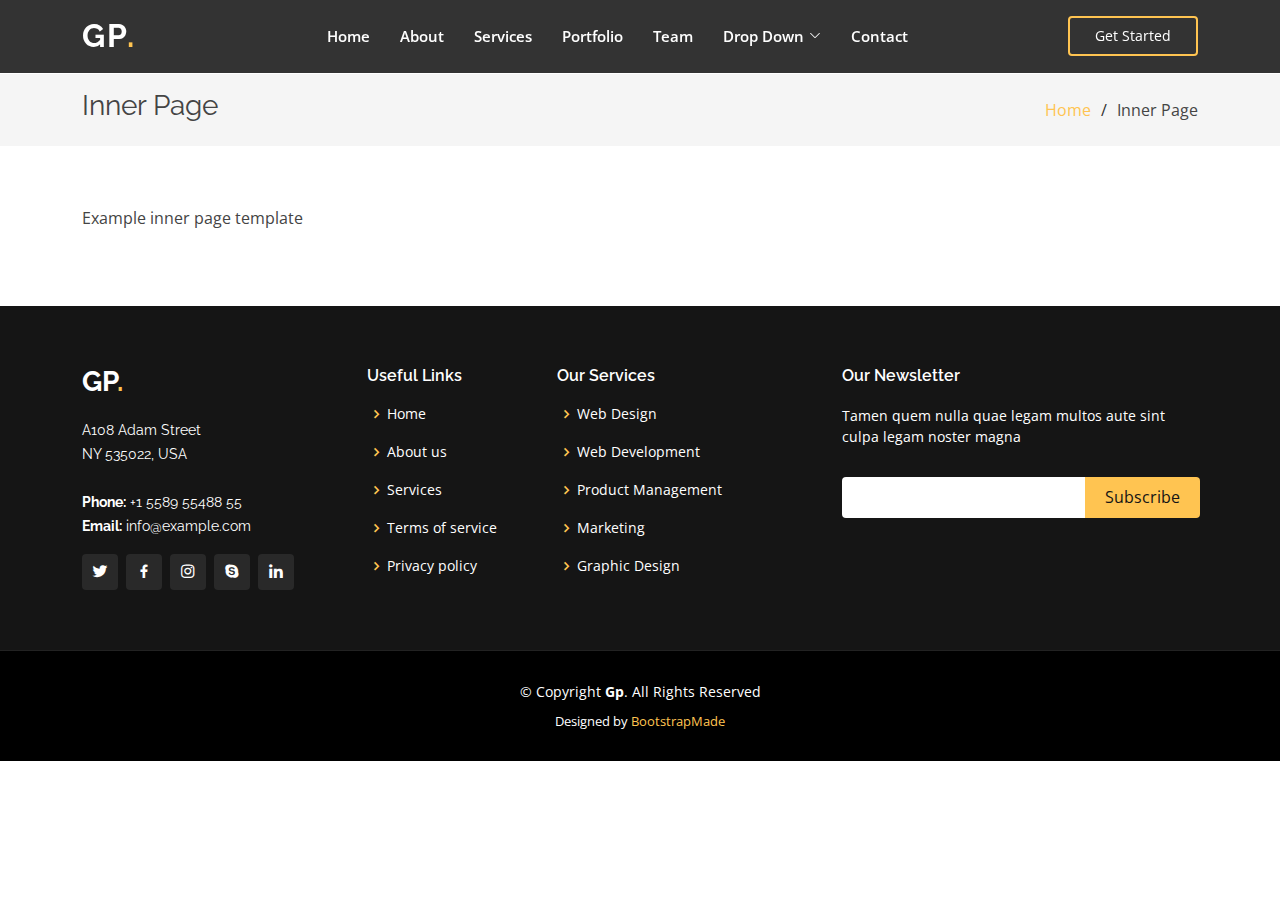
==== inner-page.html @ 879fa651 "First commit" ====
<!DOCTYPE html>
<html lang="en">

<head>
  <meta charset="utf-8">
  <meta content="width=device-width, initial-scale=1.0" name="viewport">

  <title>Inner Page - Gp Bootstrap Template</title>
  <meta content="" name="description">
  <meta content="" name="keywords">

  <!-- Favicons -->
  <link href="assets/img/favicon.png" rel="icon">
  <link href="assets/img/apple-touch-icon.png" rel="apple-touch-icon">

  <!-- Google Fonts -->
  <link href="https://fonts.googleapis.com/css?family=Open+Sans:300,300i,400,400i,600,600i,700,700i|Raleway:300,300i,400,400i,500,500i,600,600i,700,700i|Poppins:300,300i,400,400i,500,500i,600,600i,700,700i" rel="stylesheet">

  <!-- Vendor CSS Files -->
  <link href="assets/vendor/aos/aos.css" rel="stylesheet">
  <link href="assets/vendor/bootstrap/css/bootstrap.min.css" rel="stylesheet">
  <link href="assets/vendor/bootstrap-icons/bootstrap-icons.css" rel="stylesheet">
  <link href="assets/vendor/boxicons/css/boxicons.min.css" rel="stylesheet">
  <link href="assets/vendor/glightbox/css/glightbox.min.css" rel="stylesheet">
  <link href="assets/vendor/remixicon/remixicon.css" rel="stylesheet">
  <link href="assets/vendor/swiper/swiper-bundle.min.css" rel="stylesheet">

  <!-- Template Main CSS File -->
  <link href="assets/css/style.css" rel="stylesheet">

  <!-- =======================================================
  * Template Name: Gp - v4.3.0
  * Template URL: https://bootstrapmade.com/gp-free-multipurpose-html-bootstrap-template/
  * Author: BootstrapMade.com
  * License: https://bootstrapmade.com/license/
  ======================================================== -->
</head>

<body>

  <!-- ======= Header ======= -->
  <header id="header" class="fixed-top header-inner-pages">
    <div class="container d-flex align-items-center justify-content-lg-between">

      <h1 class="logo me-auto me-lg-0"><a href="index.html">Gp<span>.</span></a></h1>
      <!-- Uncomment below if you prefer to use an image logo -->
      <!-- <a href="index.html" class="logo me-auto me-lg-0"><img src="assets/img/logo.png" alt="" class="img-fluid"></a>-->

      <nav id="navbar" class="navbar order-last order-lg-0">
        <ul>
          <li><a class="nav-link scrollto " href="#hero">Home</a></li>
          <li><a class="nav-link scrollto" href="#about">About</a></li>
          <li><a class="nav-link scrollto" href="#services">Services</a></li>
          <li><a class="nav-link scrollto " href="#portfolio">Portfolio</a></li>
          <li><a class="nav-link scrollto" href="#team">Team</a></li>
          <li class="dropdown"><a href="#"><span>Drop Down</span> <i class="bi bi-chevron-down"></i></a>
            <ul>
              <li><a href="#">Drop Down 1</a></li>
              <li class="dropdown"><a href="#"><span>Deep Drop Down</span> <i class="bi bi-chevron-right"></i></a>
                <ul>
                  <li><a href="#">Deep Drop Down 1</a></li>
                  <li><a href="#">Deep Drop Down 2</a></li>
                  <li><a href="#">Deep Drop Down 3</a></li>
                  <li><a href="#">Deep Drop Down 4</a></li>
                  <li><a href="#">Deep Drop Down 5</a></li>
                </ul>
              </li>
              <li><a href="#">Drop Down 2</a></li>
              <li><a href="#">Drop Down 3</a></li>
              <li><a href="#">Drop Down 4</a></li>
            </ul>
          </li>
          <li><a class="nav-link scrollto" href="#contact">Contact</a></li>
        </ul>
        <i class="bi bi-list mobile-nav-toggle"></i>
      </nav><!-- .navbar -->

      <a href="#about" class="get-started-btn scrollto">Get Started</a>

    </div>
  </header><!-- End Header -->

  <main id="main">

    <!-- ======= Breadcrumbs ======= -->
    <section class="breadcrumbs">
      <div class="container">

        <div class="d-flex justify-content-between align-items-center">
          <h2>Inner Page</h2>
          <ol>
            <li><a href="index.html">Home</a></li>
            <li>Inner Page</li>
          </ol>
        </div>

      </div>
    </section><!-- End Breadcrumbs -->

    <section class="inner-page">
      <div class="container">
        <p>
          Example inner page template
        </p>
      </div>
    </section>

  </main><!-- End #main -->

  <!-- ======= Footer ======= -->
  <footer id="footer">
    <div class="footer-top">
      <div class="container">
        <div class="row">

          <div class="col-lg-3 col-md-6">
            <div class="footer-info">
              <h3>Gp<span>.</span></h3>
              <p>
                A108 Adam Street <br>
                NY 535022, USA<br><br>
                <strong>Phone:</strong> +1 5589 55488 55<br>
                <strong>Email:</strong> info@example.com<br>
              </p>
              <div class="social-links mt-3">
                <a href="#" class="twitter"><i class="bx bxl-twitter"></i></a>
                <a href="#" class="facebook"><i class="bx bxl-facebook"></i></a>
                <a href="#" class="instagram"><i class="bx bxl-instagram"></i></a>
                <a href="#" class="google-plus"><i class="bx bxl-skype"></i></a>
                <a href="#" class="linkedin"><i class="bx bxl-linkedin"></i></a>
              </div>
            </div>
          </div>

          <div class="col-lg-2 col-md-6 footer-links">
            <h4>Useful Links</h4>
            <ul>
              <li><i class="bx bx-chevron-right"></i> <a href="#">Home</a></li>
              <li><i class="bx bx-chevron-right"></i> <a href="#">About us</a></li>
              <li><i class="bx bx-chevron-right"></i> <a href="#">Services</a></li>
              <li><i class="bx bx-chevron-right"></i> <a href="#">Terms of service</a></li>
              <li><i class="bx bx-chevron-right"></i> <a href="#">Privacy policy</a></li>
            </ul>
          </div>

          <div class="col-lg-3 col-md-6 footer-links">
            <h4>Our Services</h4>
            <ul>
              <li><i class="bx bx-chevron-right"></i> <a href="#">Web Design</a></li>
              <li><i class="bx bx-chevron-right"></i> <a href="#">Web Development</a></li>
              <li><i class="bx bx-chevron-right"></i> <a href="#">Product Management</a></li>
              <li><i class="bx bx-chevron-right"></i> <a href="#">Marketing</a></li>
              <li><i class="bx bx-chevron-right"></i> <a href="#">Graphic Design</a></li>
            </ul>
          </div>

          <div class="col-lg-4 col-md-6 footer-newsletter">
            <h4>Our Newsletter</h4>
            <p>Tamen quem nulla quae legam multos aute sint culpa legam noster magna</p>
            <form action="" method="post">
              <input type="email" name="email"><input type="submit" value="Subscribe">
            </form>

          </div>

        </div>
      </div>
    </div>

    <div class="container">
      <div class="copyright">
        &copy; Copyright <strong><span>Gp</span></strong>. All Rights Reserved
      </div>
      <div class="credits">
        <!-- All the links in the footer should remain intact. -->
        <!-- You can delete the links only if you purchased the pro version. -->
        <!-- Licensing information: https://bootstrapmade.com/license/ -->
        <!-- Purchase the pro version with working PHP/AJAX contact form: https://bootstrapmade.com/gp-free-multipurpose-html-bootstrap-template/ -->
        Designed by <a href="https://bootstrapmade.com/">BootstrapMade</a>
      </div>
    </div>
  </footer><!-- End Footer -->

  <div id="preloader"></div>
  <a href="#" class="back-to-top d-flex align-items-center justify-content-center"><i class="bi bi-arrow-up-short"></i></a>

  <!-- Vendor JS Files -->
  <script src="assets/vendor/aos/aos.js"></script>
  <script src="assets/vendor/bootstrap/js/bootstrap.bundle.min.js"></script>
  <script src="assets/vendor/glightbox/js/glightbox.min.js"></script>
  <script src="assets/vendor/isotope-layout/isotope.pkgd.min.js"></script>
  <script src="assets/vendor/php-email-form/validate.js"></script>
  <script src="assets/vendor/purecounter/purecounter.js"></script>
  <script src="assets/vendor/swiper/swiper-bundle.min.js"></script>

  <!-- Template Main JS File -->
  <script src="assets/js/main.js"></script>

</body>

</html>
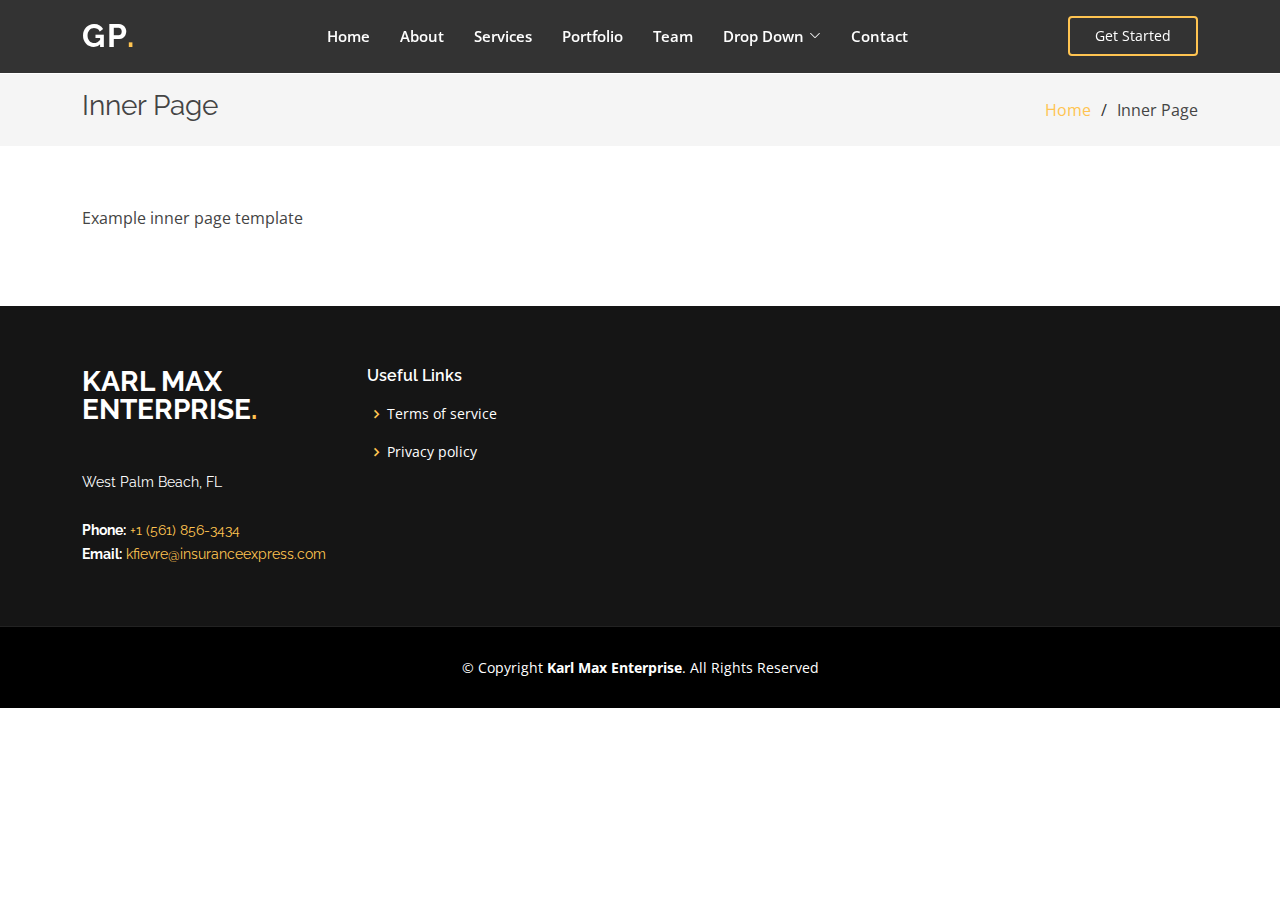
==== commit cc0f554f: "Add form to new front end" ====
--- a/inner-page.html
+++ b/inner-page.html
@@ -5,7 +5,7 @@
   <meta charset="utf-8">
   <meta content="width=device-width, initial-scale=1.0" name="viewport">
 
-  <title>Inner Page - Gp Bootstrap Template</title>
+  <title>Inner Page | Karl Max Enterprise</title>
   <meta content="" name="description">
   <meta content="" name="keywords">
 
@@ -24,16 +24,8 @@
   <link href="assets/vendor/glightbox/css/glightbox.min.css" rel="stylesheet">
   <link href="assets/vendor/remixicon/remixicon.css" rel="stylesheet">
   <link href="assets/vendor/swiper/swiper-bundle.min.css" rel="stylesheet">
-
-  <!-- Template Main CSS File -->
   <link href="assets/css/style.css" rel="stylesheet">
 
-  <!-- =======================================================
-  * Template Name: Gp - v4.3.0
-  * Template URL: https://bootstrapmade.com/gp-free-multipurpose-html-bootstrap-template/
-  * Author: BootstrapMade.com
-  * License: https://bootstrapmade.com/license/
-  ======================================================== -->
 </head>
 
 <body>
@@ -112,38 +104,37 @@
     <div class="footer-top">
       <div class="container">
         <div class="row">
-
           <div class="col-lg-3 col-md-6">
             <div class="footer-info">
-              <h3>Gp<span>.</span></h3>
+              <h3>Karl Max Enterprise<span>.</span></h3>
               <p>
-                A108 Adam Street <br>
-                NY 535022, USA<br><br>
-                <strong>Phone:</strong> +1 5589 55488 55<br>
-                <strong>Email:</strong> info@example.com<br>
-              </p>
-              <div class="social-links mt-3">
+                <br>
+                West Palm Beach, FL<br><br>
+                <strong>Phone:</strong><a href="tel:5618563464"> +1 (561) 856-3434</a><br>
+                <strong>Email:</strong><a href="mailto:kvievre@insuranceexpress.com"> kfievre@insuranceexpress.com</a><br>
+            </p>
+         <!--  <div class="social-links mt-3">
                 <a href="#" class="twitter"><i class="bx bxl-twitter"></i></a>
                 <a href="#" class="facebook"><i class="bx bxl-facebook"></i></a>
                 <a href="#" class="instagram"><i class="bx bxl-instagram"></i></a>
                 <a href="#" class="google-plus"><i class="bx bxl-skype"></i></a>
                 <a href="#" class="linkedin"><i class="bx bxl-linkedin"></i></a>
-              </div>
+              </div>-->
             </div>
           </div>
 
           <div class="col-lg-2 col-md-6 footer-links">
             <h4>Useful Links</h4>
             <ul>
-              <li><i class="bx bx-chevron-right"></i> <a href="#">Home</a></li>
+            <!--  <li><i class="bx bx-chevron-right"></i> <a href="#">Home</a></li>
               <li><i class="bx bx-chevron-right"></i> <a href="#">About us</a></li>
-              <li><i class="bx bx-chevron-right"></i> <a href="#">Services</a></li>
+              <li><i class="bx bx-chevron-right"></i> <a href="#">Services</a></li>-->
               <li><i class="bx bx-chevron-right"></i> <a href="#">Terms of service</a></li>
               <li><i class="bx bx-chevron-right"></i> <a href="#">Privacy policy</a></li>
             </ul>
           </div>
 
-          <div class="col-lg-3 col-md-6 footer-links">
+        <!--  <div class="col-lg-3 col-md-6 footer-links">
             <h4>Our Services</h4>
             <ul>
               <li><i class="bx bx-chevron-right"></i> <a href="#">Web Design</a></li>
@@ -161,7 +152,7 @@
               <input type="email" name="email"><input type="submit" value="Subscribe">
             </form>
 
-          </div>
+          </div>-->
 
         </div>
       </div>
@@ -169,15 +160,15 @@
 
     <div class="container">
       <div class="copyright">
-        &copy; Copyright <strong><span>Gp</span></strong>. All Rights Reserved
+        &copy; Copyright <strong><span>Karl Max Enterprise</span></strong>. All Rights Reserved
       </div>
-      <div class="credits">
-        <!-- All the links in the footer should remain intact. -->
+     <!-- <div class="credits">
+         All the links in the footer should remain intact. -->
         <!-- You can delete the links only if you purchased the pro version. -->
         <!-- Licensing information: https://bootstrapmade.com/license/ -->
-        <!-- Purchase the pro version with working PHP/AJAX contact form: https://bootstrapmade.com/gp-free-multipurpose-html-bootstrap-template/ -->
+        <!-- Purchase the pro version with working PHP/AJAX contact form: https://bootstrapmade.com/gp-free-multipurpose-html-bootstrap-template/ 
         Designed by <a href="https://bootstrapmade.com/">BootstrapMade</a>
-      </div>
+      </div>-->
     </div>
   </footer><!-- End Footer -->
 
--- a/assets/css/style.css
+++ b/assets/css/style.css
@@ -1,13 +1,9 @@
-/**
-* Template Name: Gp - v4.3.0
-* Template URL: https://bootstrapmade.com/gp-free-multipurpose-html-bootstrap-template/
-* Author: BootstrapMade.com
-* License: https://bootstrapmade.com/license/
-*/
 
 /*--------------------------------------------------------------
 # General
 --------------------------------------------------------------*/
+
+
 body {
   font-family: "Open Sans", sans-serif;
   color: #444444;
